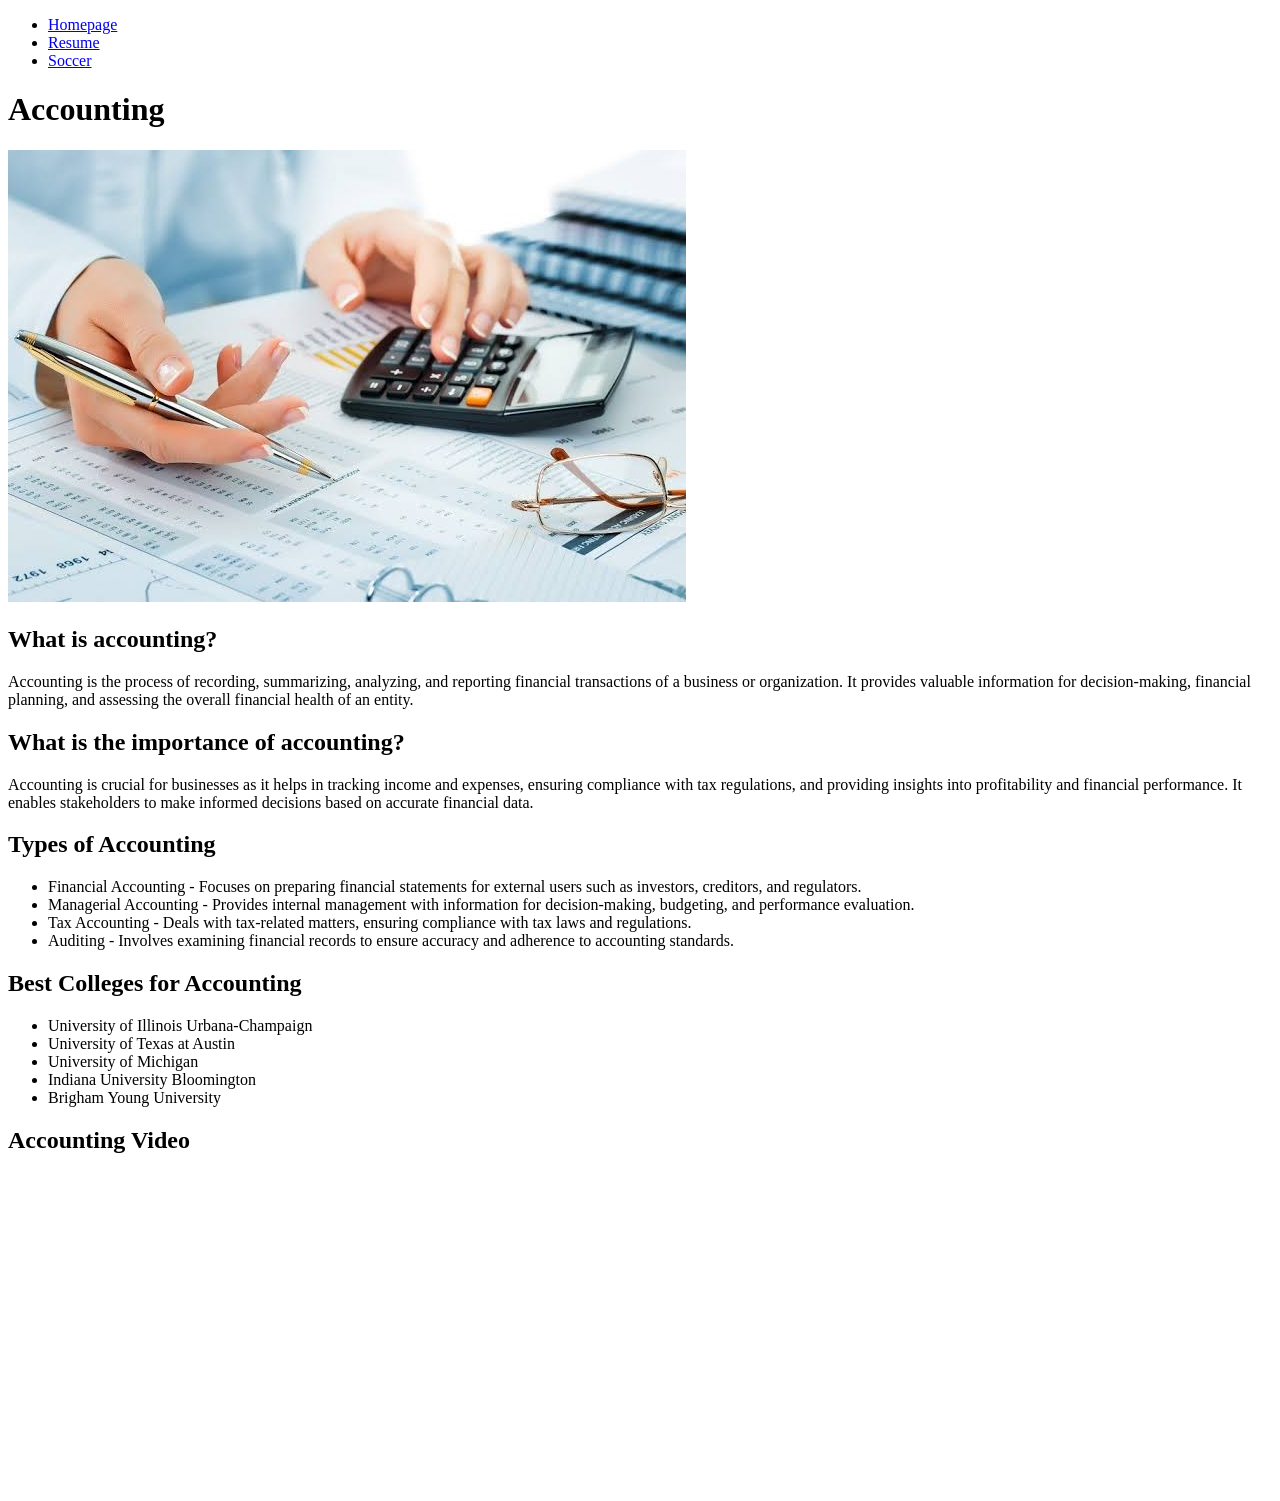
==== index.html @ aa395b62 "created css" ====
<!DOCTYPE html>
<html lang="en">
    <head>
        <meta charset="UTF-8">
        <title>Home Page</title>
    </head>

    <body class="home-page">
        <header>
            <nav>
                <ul>
                    <li><a href="index.html">Homepage</a></li>
                    <li><a href="resume.html">Resume</a></li>
                    <li><a href="page3.html">Soccer</a></li>
                </ul>
            </nav>
        </header>
        <h1>Accounting</h1>
        <img src="images/accounting.jpg" alt="Accounting image.">
        <h2>What is accounting?</h2>
        <p>Accounting is the process of recording, summarizing, analyzing, and reporting financial transactions of a business or organization. It provides valuable information for decision-making, financial planning, and assessing the overall financial health of an entity.</p>
        <h2>What is the importance of accounting?</h2>
        <p>Accounting is crucial for businesses as it helps in tracking income and expenses, ensuring compliance with tax regulations, and providing insights into profitability and financial performance. It enables stakeholders to make informed decisions based on accurate financial data.</p>
        <h2>Types of Accounting</h2>
        <ul>
            <li>Financial Accounting - Focuses on preparing financial statements for external users such as investors, creditors, and regulators.</li>
            <li>Managerial Accounting - Provides internal management with information for decision-making, budgeting, and performance evaluation.</li>
            <li>Tax Accounting - Deals with tax-related matters, ensuring compliance with tax laws and regulations.</li>
            <li>Auditing - Involves examining financial records to ensure accuracy and adherence to accounting standards.</li>
        </ul>
        <h2>Best Colleges for Accounting</h2>
        <ul>
            <li>University of Illinois Urbana-Champaign</li>
            <li>University of Texas at Austin</li>
            <li>University of Michigan</li>
            <li>Indiana University Bloomington</li>
            <li>Brigham Young University</li>
        </ul>
        <h2>Accounting Video</h2>
        <iframe width="560" height="315" src="https://www.youtube.com/embed/WR2oftI_urg" title="YouTube video player" frameborder="0" allow="accelerometer; autoplay; clipboard-write; encrypted-media; gyroscope; picture-in-picture; web-share" referrerpolicy="strict-origin-when-cross-origin" allowfullscreen></iframe>

    </body>
</html>
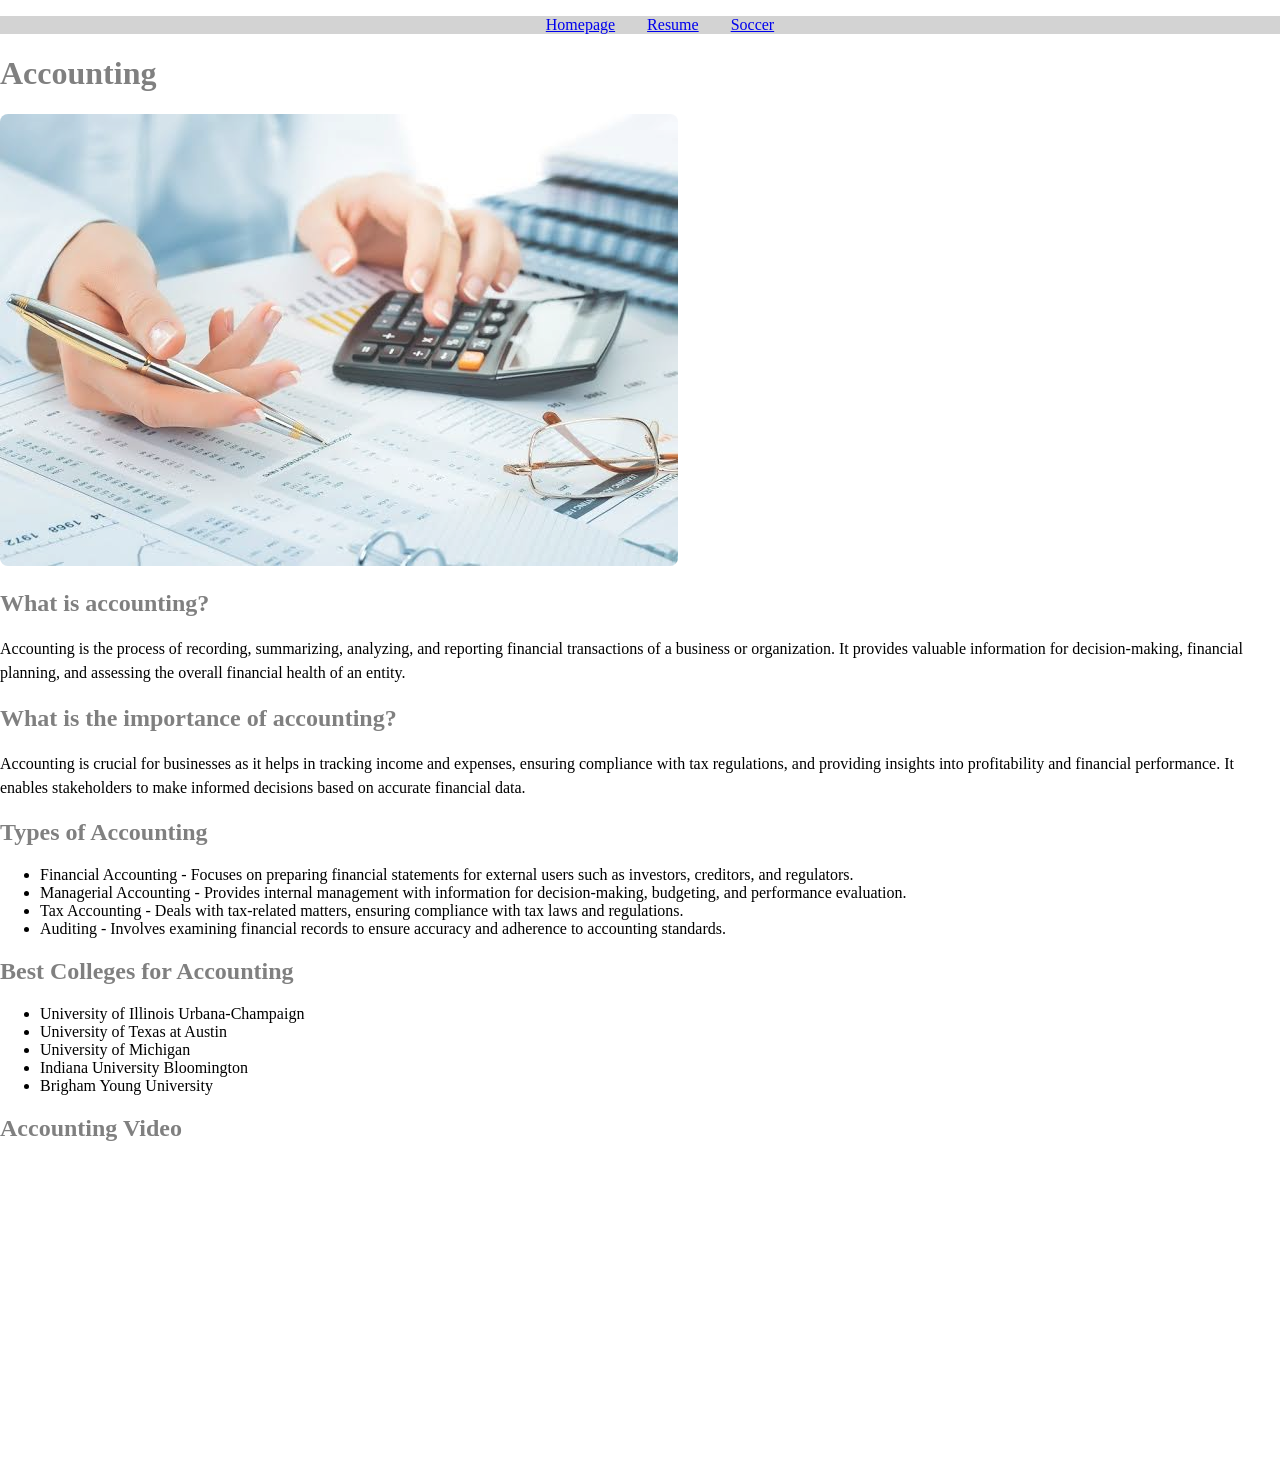
==== commit c8ba3124: "Update stylesheet links in index.html" ====
--- a/index.html
+++ b/index.html
@@ -3,6 +3,8 @@
     <head>
         <meta charset="UTF-8">
         <title>Home Page</title>
+        <link rel="stylesheet" href="css/style.css">
+        <link rel="stylesheet" href="css/normalize.css">
     </head>
 
     <body class="home-page">
@@ -40,4 +42,4 @@
         <iframe width="560" height="315" src="https://www.youtube.com/embed/WR2oftI_urg" title="YouTube video player" frameborder="0" allow="accelerometer; autoplay; clipboard-write; encrypted-media; gyroscope; picture-in-picture; web-share" referrerpolicy="strict-origin-when-cross-origin" allowfullscreen></iframe>
 
     </body>
-</html>+</html>
--- a/css/style.css
+++ b/css/style.css
@@ -0,0 +1,105 @@
+/* Shared Style */
+
+nav ul {
+    list-style: none;
+    display: flex;
+    justify-content: center;
+    gap: 2rem;
+    background-color: lightgray;
+}
+
+body {
+    font-family:'Times New Roman', Times, serif;
+}
+
+/* Home Page */
+
+/* Style 1 */
+.home-page h1,h2 {
+    color: grey;
+    font-weight: bold;
+}
+
+/* Style 2 */
+.home-page p {
+    line-height: 1.5;
+}
+
+/* Style 3 */
+.home-page img {
+    border-radius: 8px;
+    opacity: 0.8;
+}
+
+/* Style 4 */
+.home-page section {
+    padding: 2rem;
+}
+
+/* Style 5 */
+.home-page iframe {
+    text-align: center;
+}
+
+/* Soccer Page */
+
+/* Style 1 */
+.soccer-page h1 {
+    color: navy;
+    font-weight: bold;
+}
+
+/* Style 2 */
+.soccer-page main {
+    width: 900px;
+    margin: 0 auto;
+}
+
+/* Style 3 */
+.soccer-page .spainworldcup-photo {
+    border: 3px solid darkgray;
+}
+
+/* Style 4 */
+.soccer-page body {
+    background-color: lightslategray;
+}
+
+/* Style 5 */
+.soccer-page .soccerball-photo {
+    box-shadow: 3px 3px 10px gray;
+}
+
+/* Resume Page */
+
+/* Style 1 */
+.resume-page h1 {
+    color: darkred;
+    font-weight: bold;
+}
+
+/* Style 2 */
+.resume-page main {
+    width: 90%;
+    max-width: 1200px;
+    margin: 0 auto;
+    padding: 2rem;
+}
+
+/* Style 3 */
+.resume-page h2, h3 {
+    color: red;
+    font-weight: bold;
+}
+
+/* Style 4 */
+.resume-page img {
+    display: block;
+    margin: 0 auto;
+}
+
+/* Style 5 */
+.resume-page body {
+    background-color: lightpink;
+}
+
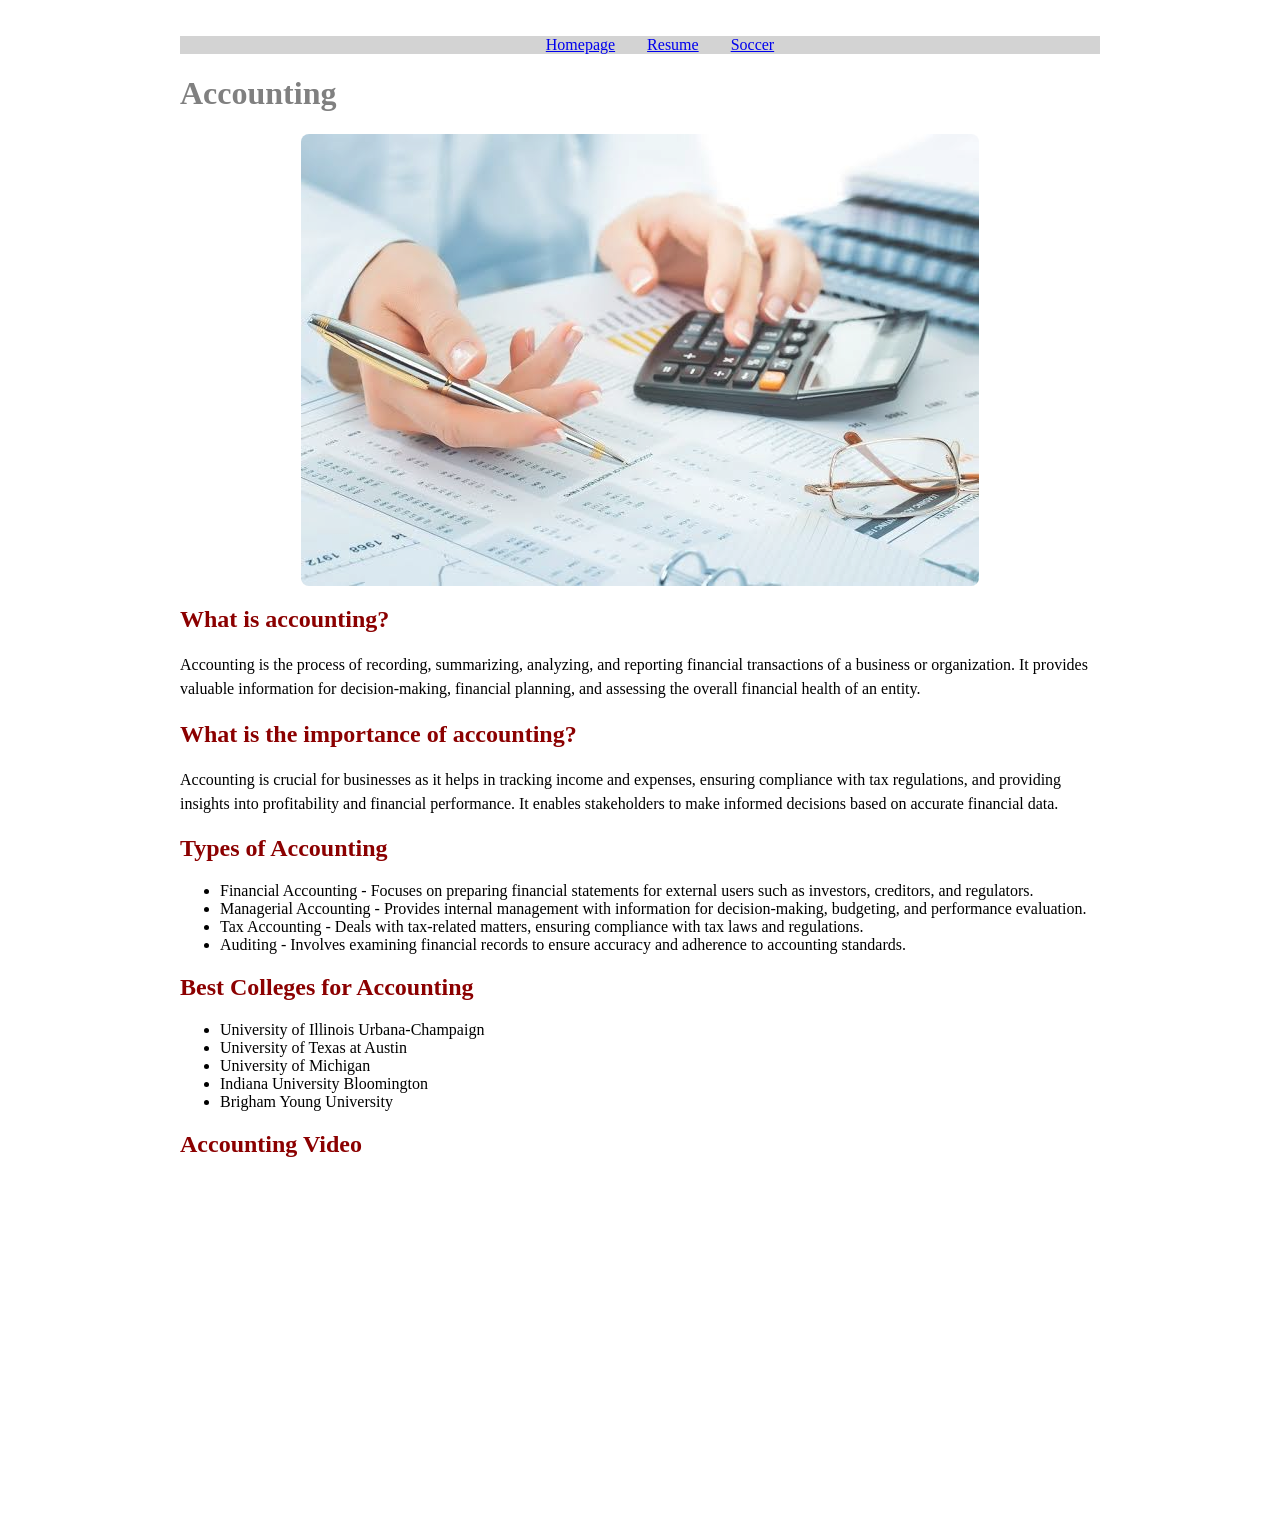
==== commit f80497e1: "Wrap content in a div for layout structure" ====
--- a/index.html
+++ b/index.html
@@ -3,43 +3,44 @@
     <head>
         <meta charset="UTF-8">
         <title>Home Page</title>
+        <link rel="stylesheet" href="css/normalize.css">
         <link rel="stylesheet" href="css/style.css">
-        <link rel="stylesheet" href="css/normalize.css">
     </head>
 
     <body class="home-page">
-        <header>
-            <nav>
-                <ul>
-                    <li><a href="index.html">Homepage</a></li>
-                    <li><a href="resume.html">Resume</a></li>
-                    <li><a href="page3.html">Soccer</a></li>
-                </ul>
-            </nav>
-        </header>
-        <h1>Accounting</h1>
-        <img src="images/accounting.jpg" alt="Accounting image.">
-        <h2>What is accounting?</h2>
-        <p>Accounting is the process of recording, summarizing, analyzing, and reporting financial transactions of a business or organization. It provides valuable information for decision-making, financial planning, and assessing the overall financial health of an entity.</p>
-        <h2>What is the importance of accounting?</h2>
-        <p>Accounting is crucial for businesses as it helps in tracking income and expenses, ensuring compliance with tax regulations, and providing insights into profitability and financial performance. It enables stakeholders to make informed decisions based on accurate financial data.</p>
-        <h2>Types of Accounting</h2>
-        <ul>
-            <li>Financial Accounting - Focuses on preparing financial statements for external users such as investors, creditors, and regulators.</li>
-            <li>Managerial Accounting - Provides internal management with information for decision-making, budgeting, and performance evaluation.</li>
-            <li>Tax Accounting - Deals with tax-related matters, ensuring compliance with tax laws and regulations.</li>
-            <li>Auditing - Involves examining financial records to ensure accuracy and adherence to accounting standards.</li>
-        </ul>
-        <h2>Best Colleges for Accounting</h2>
-        <ul>
-            <li>University of Illinois Urbana-Champaign</li>
-            <li>University of Texas at Austin</li>
-            <li>University of Michigan</li>
-            <li>Indiana University Bloomington</li>
-            <li>Brigham Young University</li>
-        </ul>
-        <h2>Accounting Video</h2>
-        <iframe width="560" height="315" src="https://www.youtube.com/embed/WR2oftI_urg" title="YouTube video player" frameborder="0" allow="accelerometer; autoplay; clipboard-write; encrypted-media; gyroscope; picture-in-picture; web-share" referrerpolicy="strict-origin-when-cross-origin" allowfullscreen></iframe>
-
+        <div class="page-wrapper">
+            <header>
+                <nav>
+                    <ul>
+                        <li><a href="index.html">Homepage</a></li>
+                        <li><a href="resume.html">Resume</a></li>
+                        <li><a href="page3.html">Soccer</a></li>
+                    </ul>
+                </nav>
+            </header>
+            <h1>Accounting</h1>
+            <img src="images/accounting.jpg" alt="Accounting image.">
+            <h2>What is accounting?</h2>
+            <p>Accounting is the process of recording, summarizing, analyzing, and reporting financial transactions of a business or organization. It provides valuable information for decision-making, financial planning, and assessing the overall financial health of an entity.</p>
+            <h2>What is the importance of accounting?</h2>
+            <p>Accounting is crucial for businesses as it helps in tracking income and expenses, ensuring compliance with tax regulations, and providing insights into profitability and financial performance. It enables stakeholders to make informed decisions based on accurate financial data.</p>
+            <h2>Types of Accounting</h2>
+            <ul>
+                <li>Financial Accounting - Focuses on preparing financial statements for external users such as investors, creditors, and regulators.</li>
+                <li>Managerial Accounting - Provides internal management with information for decision-making, budgeting, and performance evaluation.</li>
+                <li>Tax Accounting - Deals with tax-related matters, ensuring compliance with tax laws and regulations.</li>
+                <li>Auditing - Involves examining financial records to ensure accuracy and adherence to accounting standards.</li>
+            </ul>
+            <h2>Best Colleges for Accounting</h2>
+            <ul>
+                <li>University of Illinois Urbana-Champaign</li>
+                <li>University of Texas at Austin</li>
+                <li>University of Michigan</li>
+                <li>Indiana University Bloomington</li>
+                <li>Brigham Young University</li>
+            </ul>
+            <h2>Accounting Video</h2>
+            <iframe width="560" height="315" src="https://www.youtube.com/embed/WR2oftI_urg" title="YouTube video player" frameborder="0" allow="accelerometer; autoplay; clipboard-write; encrypted-media; gyroscope; picture-in-picture; web-share" referrerpolicy="strict-origin-when-cross-origin" allowfullscreen></iframe>
+        </div>
     </body>
 </html>
--- a/css/style.css
+++ b/css/style.css
@@ -10,6 +10,19 @@
 
 body {
     font-family:'Times New Roman', Times, serif;
+}
+
+img {
+    display: block;
+    margin: 0 auto;
+}
+
+.wrapper {
+  max-width: 960px;
+  width: 90%;
+  margin: 0 auto;
+  padding: 20px;
+  box-sizing: border-box;
 }
 
 /* Home Page */
@@ -32,19 +45,26 @@
 }
 
 /* Style 4 */
-.home-page section {
-    padding: 2rem;
+body.home-page {
+  max-width: 960px;
+  width: 90%;
+  margin: 0 auto;
+  padding: 20px;
+  box-sizing: border-box;
 }
 
 /* Style 5 */
-.home-page iframe {
-    text-align: center;
+.home-page li ul {
+  display: flex;
+  flex-direction: column;
+  gap: 16px;
+  padding-left: 20px;
 }
 
 /* Soccer Page */
 
 /* Style 1 */
-.soccer-page h1 {
+.soccer-page h1, h2 {
     color: navy;
     font-weight: bold;
 }
@@ -61,19 +81,23 @@
 }
 
 /* Style 4 */
-.soccer-page body {
+.soccer-page {
     background-color: lightslategray;
 }
 
 /* Style 5 */
-.soccer-page .soccerball-photo {
-    box-shadow: 3px 3px 10px gray;
+body.soccer-page {
+  max-width: 960px;
+  width: 90%;
+  margin: 0 auto;
+  padding: 20px;
+  box-sizing: border-box;
 }
 
 /* Resume Page */
 
 /* Style 1 */
-.resume-page h1 {
+.resume-page h1, h2, h3 {
     color: darkred;
     font-weight: bold;
 }
@@ -87,19 +111,21 @@
 }
 
 /* Style 3 */
-.resume-page h2, h3 {
-    color: red;
-    font-weight: bold;
+.resume-page p {
+    color: white;
 }
 
 /* Style 4 */
-.resume-page img {
-    display: block;
-    margin: 0 auto;
+body.resume-page {
+  max-width: 960px;
+  width: 90%;
+  margin: 0 auto;
+  padding: 20px;
+  box-sizing: border-box;
 }
 
 /* Style 5 */
-.resume-page body {
-    background-color: lightpink;
+.resume-page {
+    background-color: #C9C1C1 !important;
 }
 
